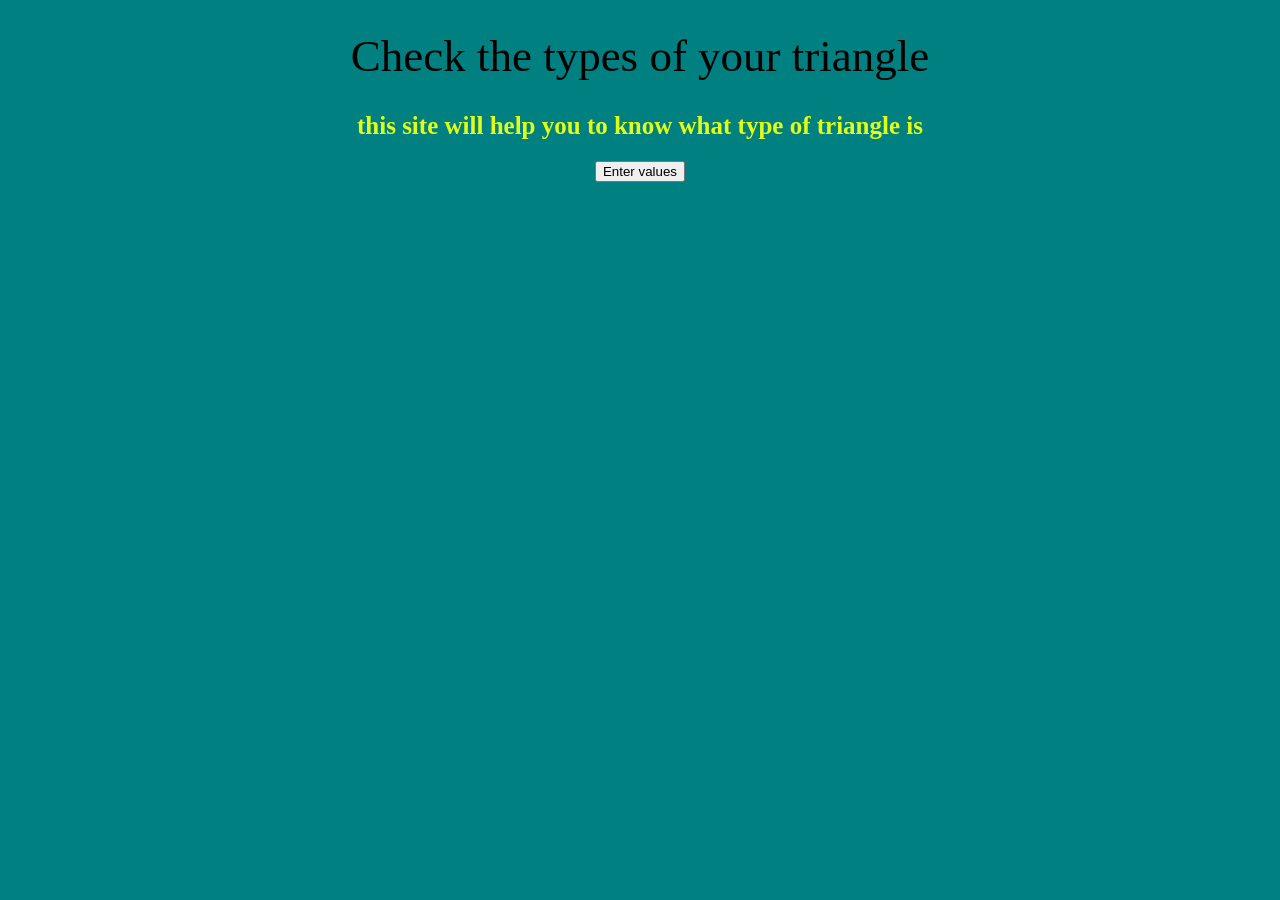
==== tracker.html @ 3c7c69ca "triangle9" ====
<!DOCTYPE html>
<html>
  <head>
    <meta charset="utf-8">
    <title>The Triangle Tracker</title>
    <link href="tracker.css" rel="stylesheet" type="text/css">
  </head>
  
  <h1> Check the types of your triangle<h1>
      <h2>this site will help you to know what type of triangle is</h2>
      <script src="tracker.js"></script>
      <body>
          <button type="button" onclick=" check_getTriangles()">Enter values</button>
    
  </body>
</html>
---- tracker.css ----
h1 {
  font-weight: 200;
  text-align: center;
  font-size: 45px;
  font-family:serif;
  color: darkolivegreen
  color : black;
}
h2 {
  text-align: center;
  color: var(--ic-brand-font-color-dark);
  color: rgb(225,400,25);
  font-size: 25px;
  font-family: "sans-serif";
}
body {
  background-color: teal;
  text-align: center;
}
div {
  padding: 14px 40px;
}
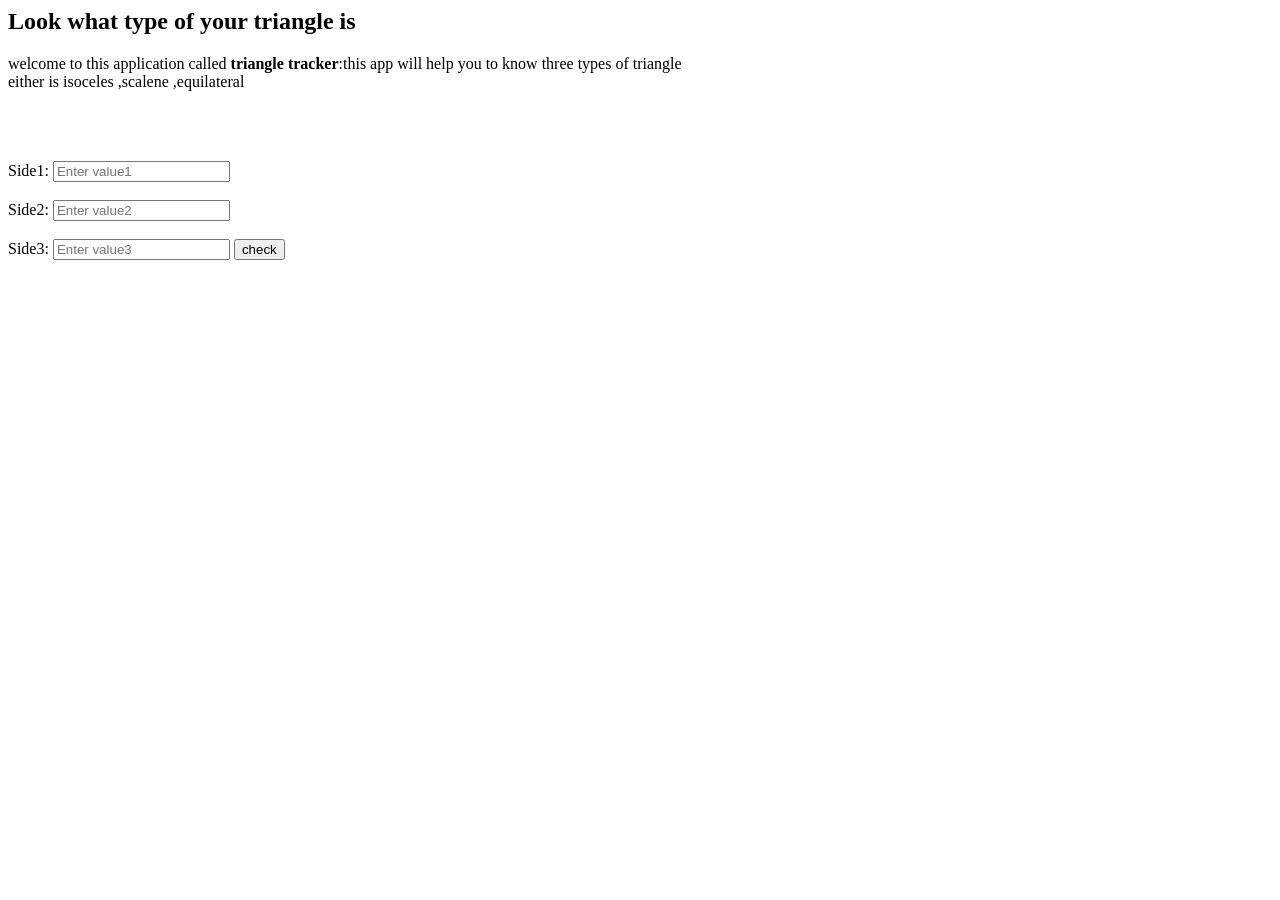
==== commit 938222ce: "chacges" ====
--- a/tracker.html
+++ b/tracker.html
@@ -1,17 +1,28 @@
-<!DOCTYPE html>
+<!DOCTYPE <!DOCTYPE html>
 <html>
-  <head>
-    <meta charset="utf-8">
-    <title>The Triangle Tracker</title>
-    <link href="tracker.css" rel="stylesheet" type="text/css">
-  </head>
-  
-  <h1> Check the types of your triangle<h1>
-      <h2>this site will help you to know what type of triangle is</h2>
-      <script src="tracker.js"></script>
-      <body>
-          <button type="button" onclick=" check_getTriangles()">Enter values</button>
-    
-  </body>
-</html>
+<head>
+    <title>Triangle tracker</title>
+    <link rel="stylesheet" type="text/css" href="css/triangle.css" />
+    <script src="triangle.js"></script>
+</head>
+<body>
+    <h2>Look what type of your triangle is</h2>
+    <p>welcome to this application called <strong>triangle tracker</strong>:this app will help you to know three types of triangle<br> either is isoceles ,scalene ,equilateral</p> </br>
+<br><br>
 
+    <div>
+    <form action="" target="_self">
+      Side1:
+      <input type="number" name="first" id="Side1" placeholder="Enter value1"><br><br>
+      
+      Side2:
+      <input type="number" name="second" id="Side2" placeholder="Enter value2"><br><br>
+      
+      Side3:
+      <input type="number" name="third" id="Side3" placeholder="Enter value3">
+     
+      <input type="submit" value="check" onclick="seeTriangle()">
+    </form>  
+</div> 
+</body>
+</html>
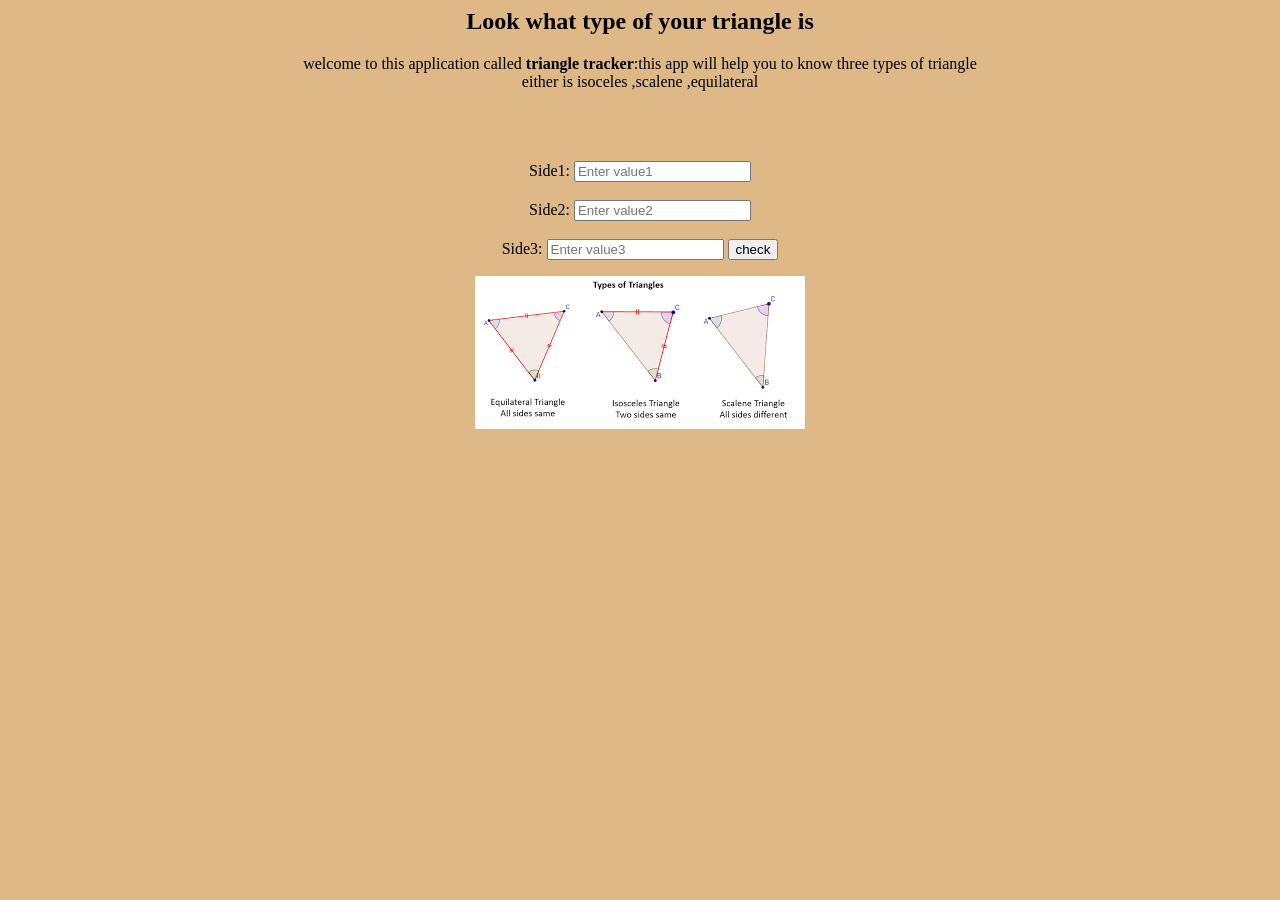
==== commit 82810c79: "change2" ====
--- a/tracker.html
+++ b/tracker.html
@@ -2,13 +2,15 @@
 <html>
 <head>
     <title>Triangle tracker</title>
-    <link rel="stylesheet" type="text/css" href="css/triangle.css" />
-    <script src="triangle.js"></script>
+    <link rel="stylesheet" type="text/css" href="tracker.css" />
+    <script src="tracker.js"></script>
 </head>
 <body>
+  <div class="top">
     <h2>Look what type of your triangle is</h2>
     <p>welcome to this application called <strong>triangle tracker</strong>:this app will help you to know three types of triangle<br> either is isoceles ,scalene ,equilateral</p> </br>
 <br><br>
+  </div>
 
     <div>
     <form action="" target="_self">
@@ -23,6 +25,8 @@
      
       <input type="submit" value="check" onclick="seeTriangle()">
     </form>  
+   
+   <img src="[data-uri]">
 </div> 
 </body>
 </html>
--- a/tracker.css
+++ b/tracker.css
@@ -0,0 +1,5 @@
+body{
+  background-color: burlywood;
+  text-align: center;
+
+}
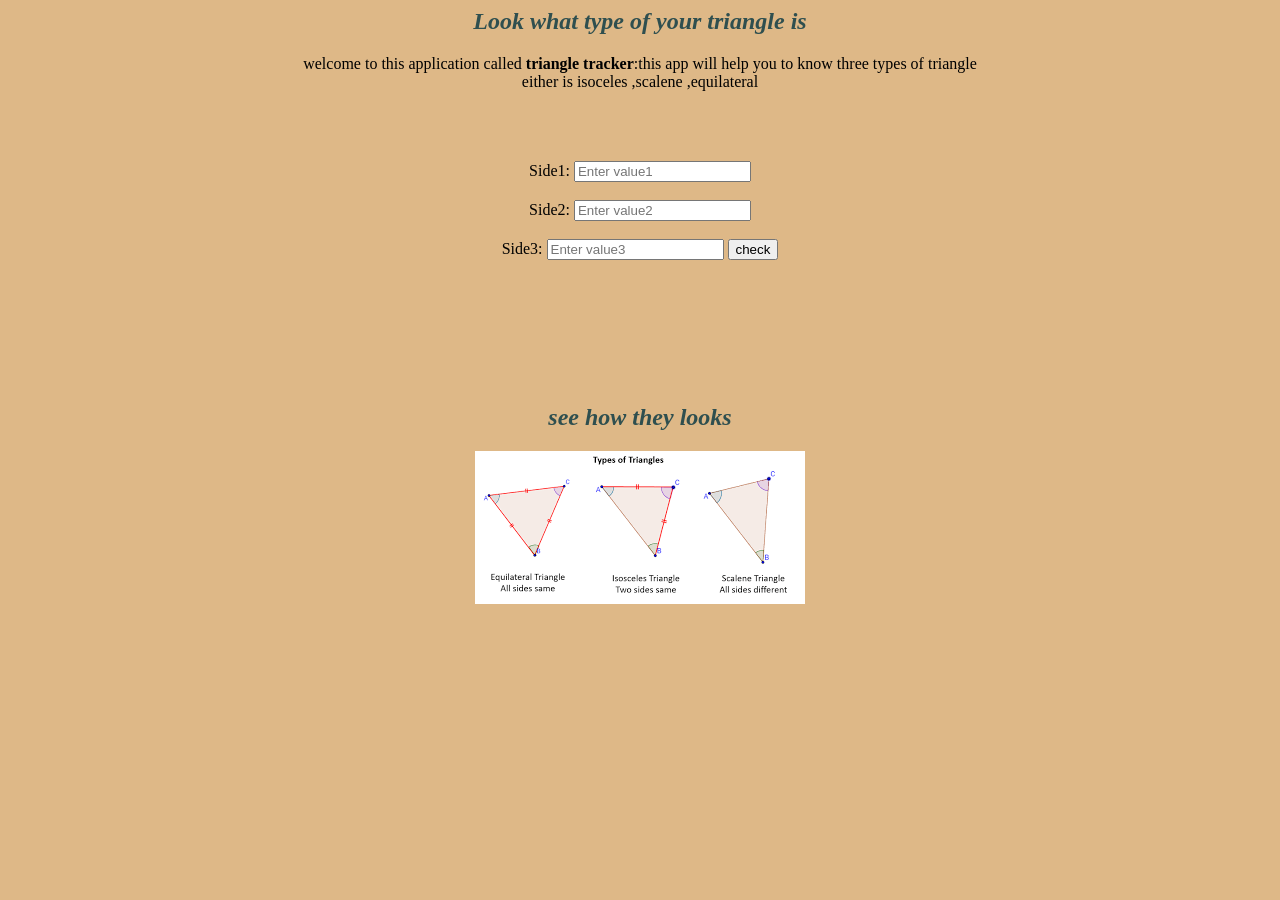
==== commit 4fce76fa: "change4" ====
--- a/tracker.html
+++ b/tracker.html
@@ -25,7 +25,8 @@
      
       <input type="submit" value="check" onclick="seeTriangle()">
     </form>  
-   
+   <br><br><br><br><br><br>
+   <h2>see how they looks</h2>
    <img src="[data-uri]">
 </div> 
 </body>
--- a/tracker.css
+++ b/tracker.css
@@ -3,3 +3,11 @@
   text-align: center;
 
 }
+form{
+  border-radius: 12px 20px;
+}
+h2{
+  font-style: oblique;
+  color: darkslategrey;
+  font-size: x-large;
+}
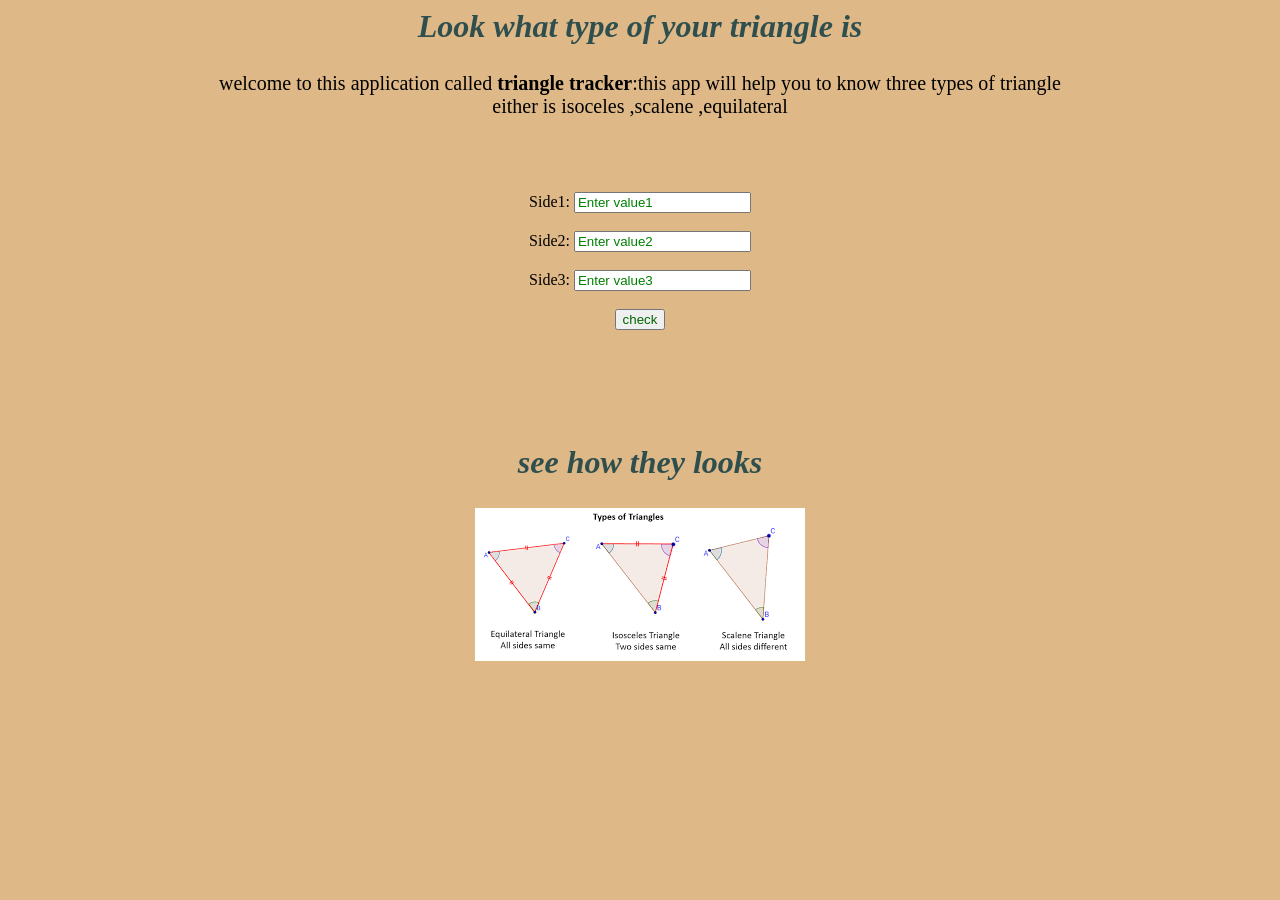
==== commit 2a62e624: "css" ====
--- a/tracker.html
+++ b/tracker.html
@@ -21,11 +21,12 @@
       <input type="number" name="second" id="Side2" placeholder="Enter value2"><br><br>
       
       Side3:
-      <input type="number" name="third" id="Side3" placeholder="Enter value3">
+      <input type="number" name="third" id="Side3" placeholder="Enter value3"><br>
+      <br>
      
       <input type="submit" value="check" onclick="seeTriangle()">
     </form>  
-   <br><br><br><br><br><br>
+   <br><br><br><br>
    <h2>see how they looks</h2>
    <img src="[data-uri]">
 </div> 
--- a/tracker.css
+++ b/tracker.css
@@ -2,6 +2,10 @@
   background-color: burlywood;
   text-align: center;
 
+}
+p{
+  font-family: 'Times New Roman', Times, serif;
+  font-size: 20px;
 }
 form{
   border-radius: 12px 20px;
@@ -9,5 +13,11 @@
 h2{
   font-style: oblique;
   color: darkslategrey;
-  font-size: x-large;
+  font-size: xx-large;
 }
+input{
+  color: darkgreen;
+}
+::placeholder{
+  color: green;
+}
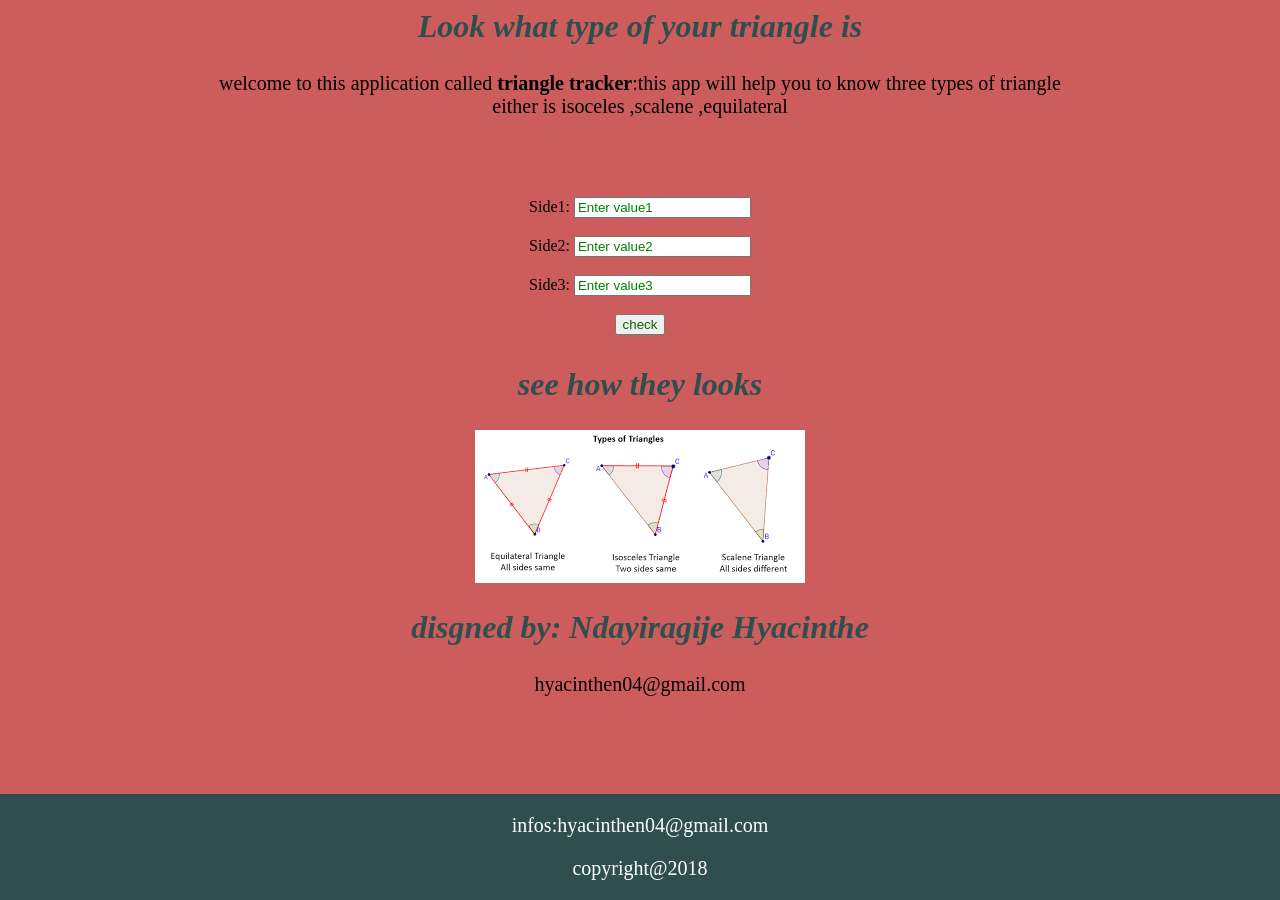
==== commit b4f6eab9: "css change" ====
--- a/tracker.html
+++ b/tracker.html
@@ -26,9 +26,16 @@
      
       <input type="submit" value="check" onclick="seeTriangle()">
     </form>  
-   <br><br><br><br>
+   
    <h2>see how they looks</h2>
    <img src="[data-uri]">
 </div> 
+<h2>disgned by: Ndayiragije Hyacinthe</h2>
+<p>hyacinthen04@gmail.com</p>
+
+<div class="footer">
+   <p> infos:hyacinthen04@gmail.com</p>
+    <p>copyright@2018</p>
+</div>
 </body>
 </html>
--- a/tracker.css
+++ b/tracker.css
@@ -1,5 +1,5 @@
 body{
-  background-color: burlywood;
+  background-color: indianred;
   text-align: center;
 
 }
@@ -9,6 +9,7 @@
 }
 form{
   border-radius: 12px 20px;
+  padding: 5px;
 }
 h2{
   font-style: oblique;
@@ -21,3 +22,12 @@
 ::placeholder{
   color: green;
 }
+.footer {
+  position: fixed;
+  left: 0;
+  bottom: 0;
+  width: 100%;
+  background-color:darkslategrey;
+  color: white;
+  text-align: center;
+}
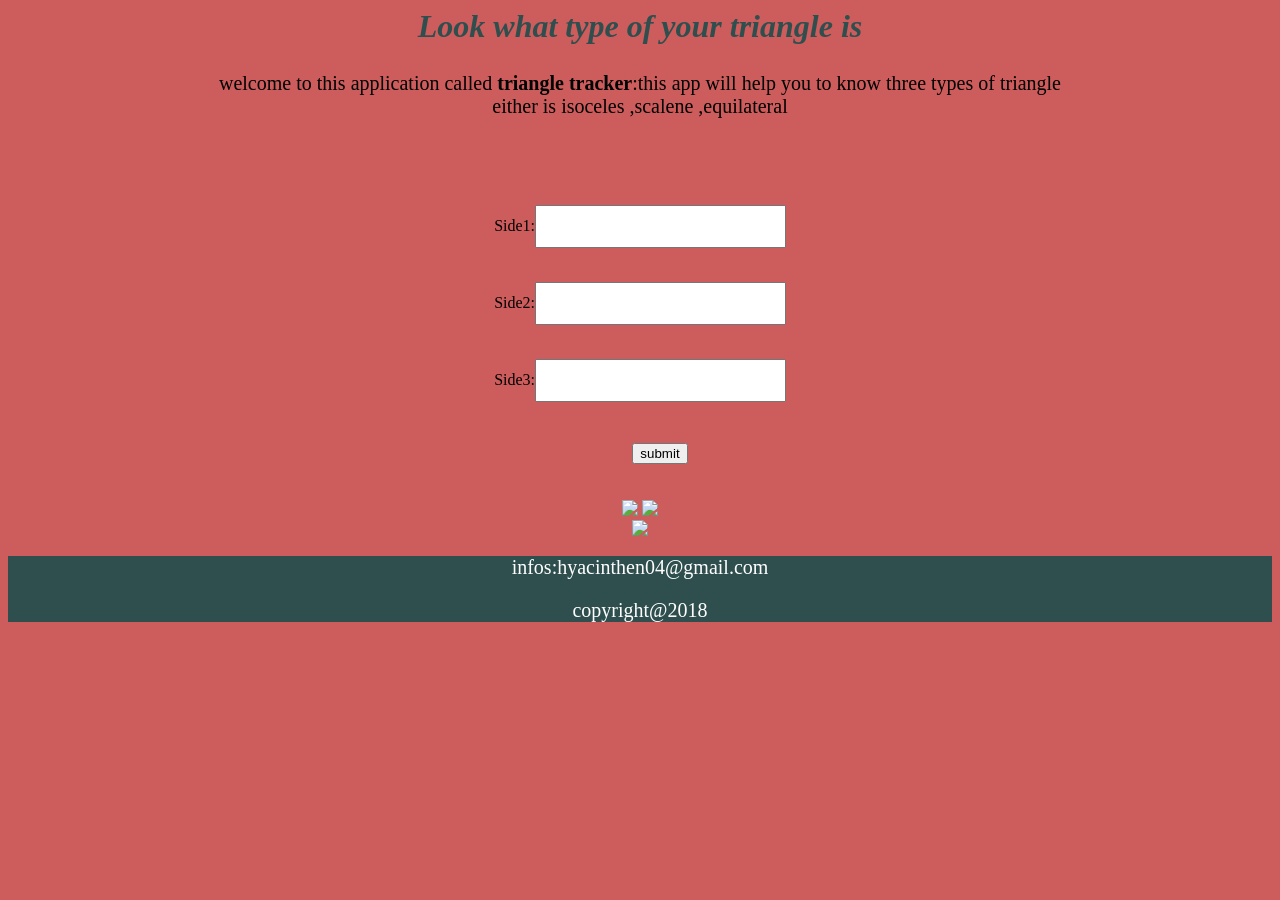
==== commit 278b4d26: "change7" ====
--- a/tracker.html
+++ b/tracker.html
@@ -2,7 +2,7 @@
 <html>
 <head>
     <title>Triangle tracker</title>
-    <link rel="stylesheet" type="text/css" href="tracker.css" />
+    <link rel="stylesheet" type="text/css" href="tracker.css">
     <script src="tracker.js"></script>
 </head>
 <body>
@@ -11,27 +11,26 @@
     <p>welcome to this application called <strong>triangle tracker</strong>:this app will help you to know three types of triangle<br> either is isoceles ,scalene ,equilateral</p> </br>
 <br><br>
   </div>
+    <form action="" target="_self">
+      Side1:<input type="number"  id="sideA" ><br><br>
+      
+      Side2:<input type="number" id="sideB"><br><br>
+      
+      Side3:<input type="number" id="sideC" ><br><br>
+     <div class="click">
+      <button onclick="seeTriangle()"> submit</button>
+     </div>
+    </form>  
+   <div class="img1">
+   
+   <img src="https://encrypted-tbn0.gstatic.com/images?q=tbn:ANd9GcTLXmMrZPB_UmJ3WDNl9PpBoGUgFA9srLrvWWYBRt5TJbHn5qsU_w">
+   
+   <img src="https://encrypted-tbn0.gstatic.com/images?q=tbn:ANd9GcQ6m4USsBY-c0lkjNKWmgWybN3zsQk-6rQ-jhmfjFOdr7dH1DOKRg">
+   </div>
+   <img src="https://encrypted-tbn0.gstatic.com/images?q=tbn:ANd9GcTLcp4FVGQeWc1KyAcgV4l8tDBIMSeE32kHGJjbLI7lgY-eFmoM">
+   </div>
+</div> 
 
-    <div>
-    <form action="" target="_self">
-      Side1:
-      <input type="number" name="first" id="Side1" placeholder="Enter value1"><br><br>
-      
-      Side2:
-      <input type="number" name="second" id="Side2" placeholder="Enter value2"><br><br>
-      
-      Side3:
-      <input type="number" name="third" id="Side3" placeholder="Enter value3"><br>
-      <br>
-     
-      <input type="submit" value="check" onclick="seeTriangle()">
-    </form>  
-   
-   <h2>see how they looks</h2>
-   <img src="[data-uri]">
-</div> 
-<h2>disgned by: Ndayiragije Hyacinthe</h2>
-<p>hyacinthen04@gmail.com</p>
 
 <div class="footer">
    <p> infos:hyacinthen04@gmail.com</p>
--- a/tracker.css
+++ b/tracker.css
@@ -10,6 +10,8 @@
 form{
   border-radius: 12px 20px;
   padding: 5px;
+  
+  
 }
 h2{
   font-style: oblique;
@@ -18,12 +20,30 @@
 }
 input{
   color: darkgreen;
+  width: 20%;
+  padding: 12px 20px;
+  margin: 8px 0;
+  box-sizing: border-box;
+ 
+}
+input[type=submit]:hover{
+  background-color: darkolivegreen;
+  
+ 
+}
+.click{
+  padding: 10px 20px;
+ width: 100%;
+ margin: 5px 0;
+ box-sizing: initial;
+ 
+ 
 }
 ::placeholder{
   color: green;
 }
 .footer {
-  position: fixed;
+  
   left: 0;
   bottom: 0;
   width: 100%;
@@ -31,3 +51,5 @@
   color: white;
   text-align: center;
 }
+}
+
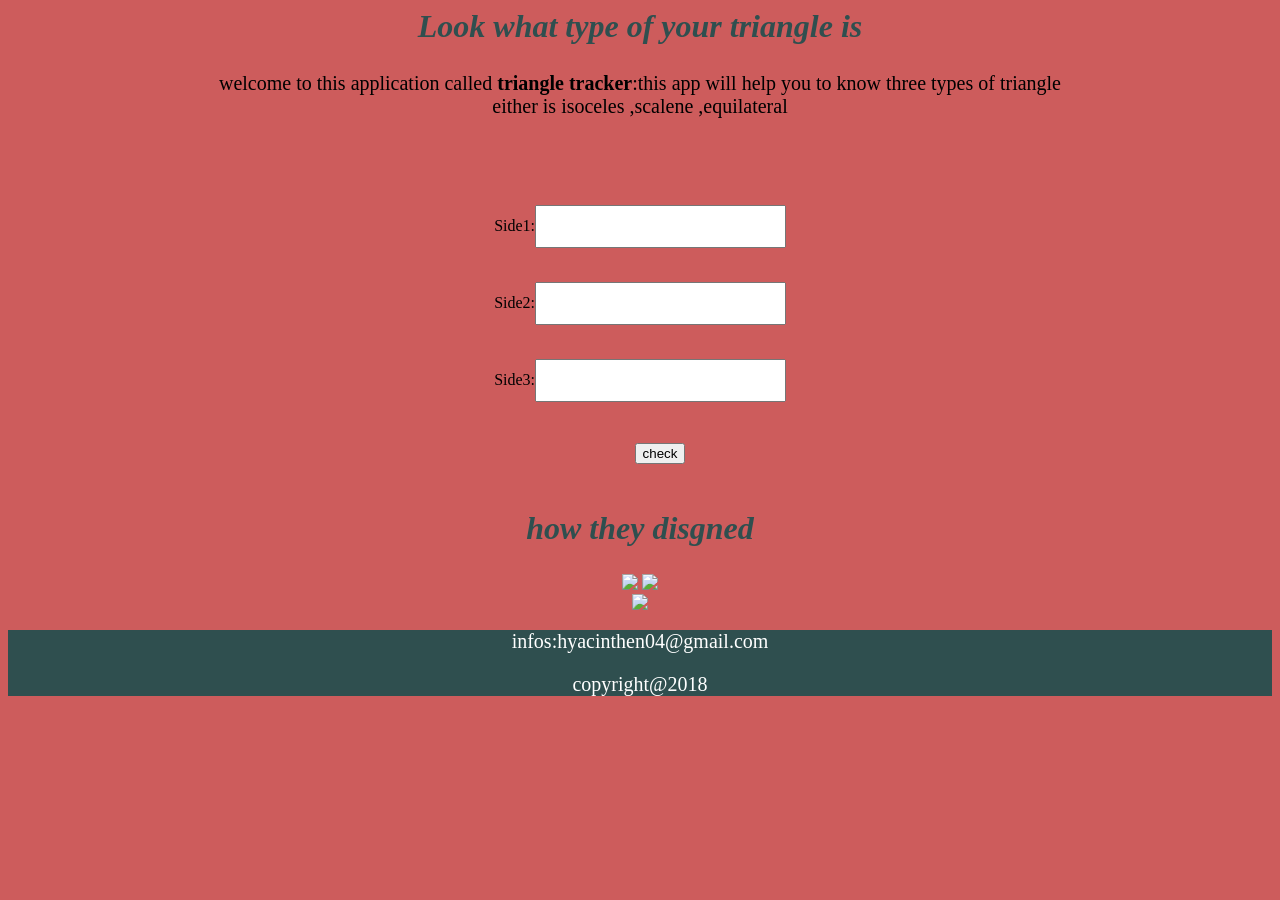
==== commit 544a56aa: "change7" ====
--- a/tracker.html
+++ b/tracker.html
@@ -18,9 +18,10 @@
       
       Side3:<input type="number" id="sideC" ><br><br>
      <div class="click">
-      <button onclick="seeTriangle()"> submit</button>
+      <button onclick="seeTriangle()"> check</button>
      </div>
     </form>  
+    <h2>how they disgned</h2>
    <div class="img1">
    
    <img src="https://encrypted-tbn0.gstatic.com/images?q=tbn:ANd9GcTLXmMrZPB_UmJ3WDNl9PpBoGUgFA9srLrvWWYBRt5TJbHn5qsU_w">
